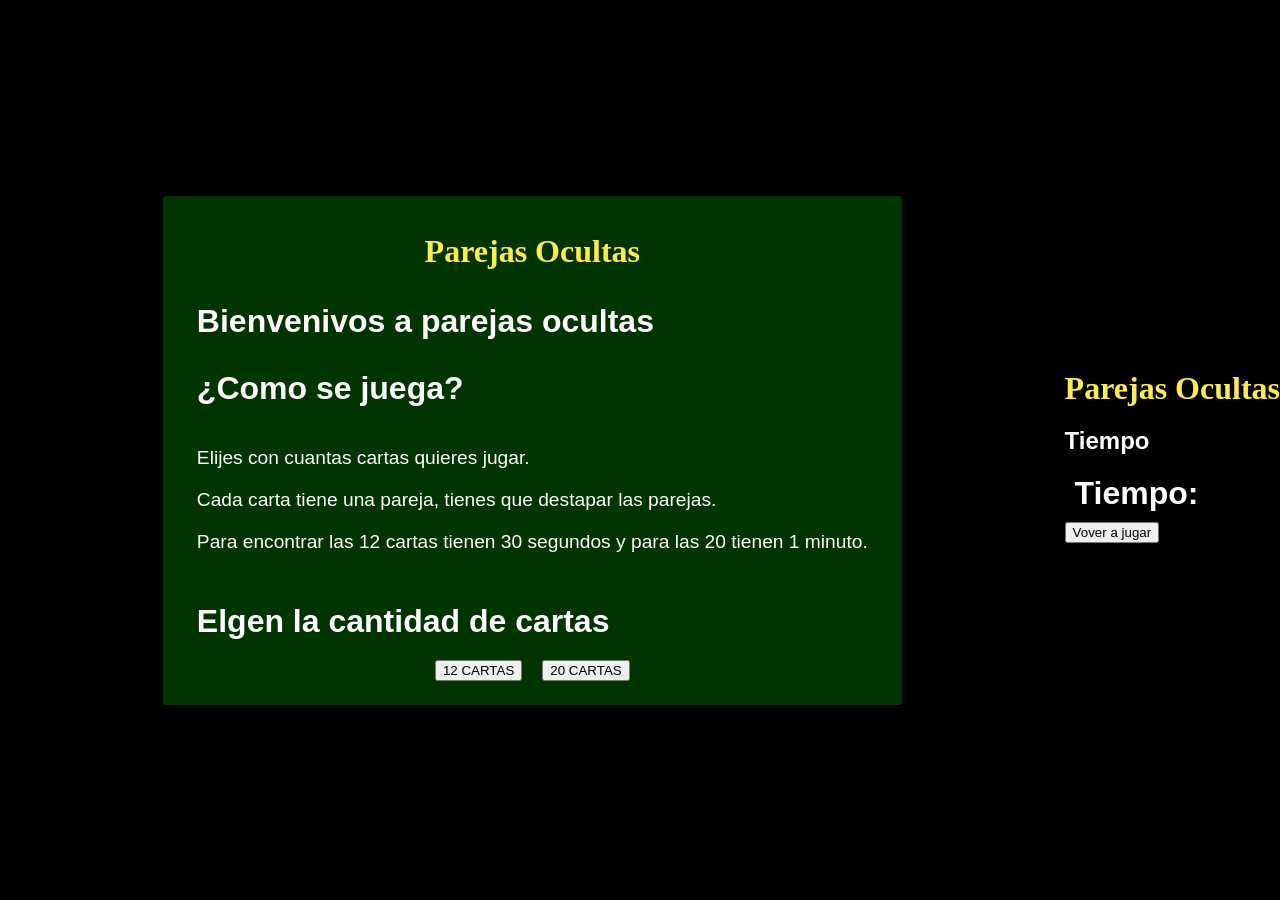
==== cards_and_pairs/index.html @ 32fdad82 "cartas ocultas" ====
<!DOCTYPE html>
<html lang="en">
<head>
    <meta charset="UTF-8">
    <meta name="viewport" content="width=device-width, initial-scale=1.0">
    <title>parejas ocultas</title>
    <link rel="stylesheet" href="cards.css">
</head>
<body>
    <div class="contenedorInicio">
        <h1 class="titulo">Parejas Ocultas</h1>
        <h2 class="subTitulo">Bienvenivos a parejas ocultas</h2>
        <h2 class="subTitulo">¿Como se juega?</h2>

        <ul>
            <li type="none" class="textlista">Elijes con cuantas cartas quieres jugar.</li>
            <li type="none" class="textlista">Cada carta tiene una pareja, tienes que destapar las parejas.</li>
            <li type="none" class="textlista">Para encontrar las 12 cartas tienen 30 segundos y para las 20 tienen 1 minuto.</li>
        </ul>

        <h2 class="subTitulo">Elgen la cantidad de cartas</h2>
            <div class="contenedorBotonesinicio">
                <button class="botonesCantidadcartas" data-cantidad="12">12 CARTAS</button>
                <button class="botonesCantidadcartas" data-cantidad="20">20 CARTAS</button>

            </div>
    </div>

    <div class="contenedorJuego off">
        <h2 class="titulo">Parejas Ocultas</h2>
        <section class="tableroJuego20 off">
            <div class="cartas off" id="espacio1"></div>
            <div class="cartas off" id="espacio2"></div>
            <div class="cartas off" id="espacio3"></div>
            <div class="cartas off" id="espacio4"></div>
            <div class="cartas off" id="espacio5"></div>
            <div class="cartas off" id="espacio6"></div>
            <div class="cartas off" id="espacio7"></div>
            <div class="cartas off" id="espacio8"></div>
            <div class="cartas off" id="espacio9"></div>
            <div class="cartas off" id="espacio10"></div>
            <div class="cartas off" id="espacio11"></div>
            <div class="cartas off" id="espacio12"></div>
            <div class="cartas off" id="espacio13"></div>
            <div class="cartas off" id="espacio14"></div>
            <div class="cartas off" id="espacio15"></div>
            <div class="cartas off" id="espacio16"></div>
            <div class="cartas off" id="espacio17"></div>
            <div class="cartas off" id="espacio18"></div>
            <div class="cartas off" id="espacio19"></div>
            <div class="cartas off" id="espacio20"></div>
        </section>

        <section class="tableroJuego12 off">
            <div class="cartas off" id="espacio21"></div>
            <div class="cartas off" id="espacio22"></div>
            <div class="cartas off" id="espacio23"></div>
            <div class="cartas off" id="espacio24"></div>
            <div class="cartas off" id="espacio25"></div>
            <div class="cartas off" id="espacio26"></div>
            <div class="cartas off" id="espacio27"></div>
            <div class="cartas off" id="espacio28"></div>
            <div class="cartas off" id="espacio29"></div>
            <div class="cartas off" id="espacio30"></div>
            <div class="cartas off" id="espacio31"></div>
            <div class="cartas off" id="espacio32"></div>
        </section>
        <section class="contenedorTiempo">
            <h2 class="sub Titulo">Tiempo</h2>
            <div class="textTiempo"></div>
        </section>
        <div class="contenedorResultado off">
            <h2 class="titulo" id="tituloResultado"></h2>
            <h2 class="subTitulo">Tiempo:</h2>
            <h2 class="subTitulo" id="tiempoResultado"></h2>
            <button class="botonReiniciar">Vover a jugar</button>
        </div>
    </div>
    <script src="cards.js"></script>
</body>
</html>
---- cards_and_pairs/cards.css ----
body{
    display: flex;
    background-color: black;
    color: white;
    width: 100vw;
    height: 100vh;
    margin: 0;
    align-items: center;
    font-family: Arial, Helvetica, sans-serif;
    overflow-x: hidden;
}

@keyframes bordeVerde {
    0% {
        border-bottom-color:green;
        border-top-color: green;
        border-left-color: rgb(0, 24, 0);
        border-right-color: rgb(0, 24, 0);
    }
    50% {
        border-bottom-color:rgb(0, 24, 0);
        border-top-color: rgb(0, 24, 0);
        border-left-color: green;
        border-right-color: green;
    }
    100% {
        border-bottom-color:green;
        border-top-color: green;
        border-left-color: rgb(0, 24, 0);
        border-right-color: rgb(0, 24, 0);
    }
}

.contenedorInicio{
    display: flex;
    flex-direction: column;
    background-color: rgb(0, 53, 0);
    padding: 1.5rem;
    border: 7px solid black;
    border-radius: 10px;
    margin: auto;
    animation: bordeVerde 1.5s infinite;
    gap: 10px;
}

/* Este contenedor inicio.off se añade a javascript conla clase añadida de lo contrario con subclase off no se motraria al inicio */
.contenedorInicio.off{
    display: none;
}

.titulo{
    margin: 13px auto;
    color: rgb(255, 236, 69);
    font-size: 2rem;
    font-family: cursive;
}

.subTitulo{
    font-size: 2rem;
    margin: 10px;
}

ul{
    margin: 0 0 10px 0;
    padding: 10px;
}

.textlista{
    font-size: 1.2rem;
    padding: 10px 0 10px 0;
}

.contenedorBotonesinicio{
    display: flex;
    flex-direction: row;
    flex-wrap: wrap;
    gap: 20px;
    align-items: center;
    justify-content: center;
}
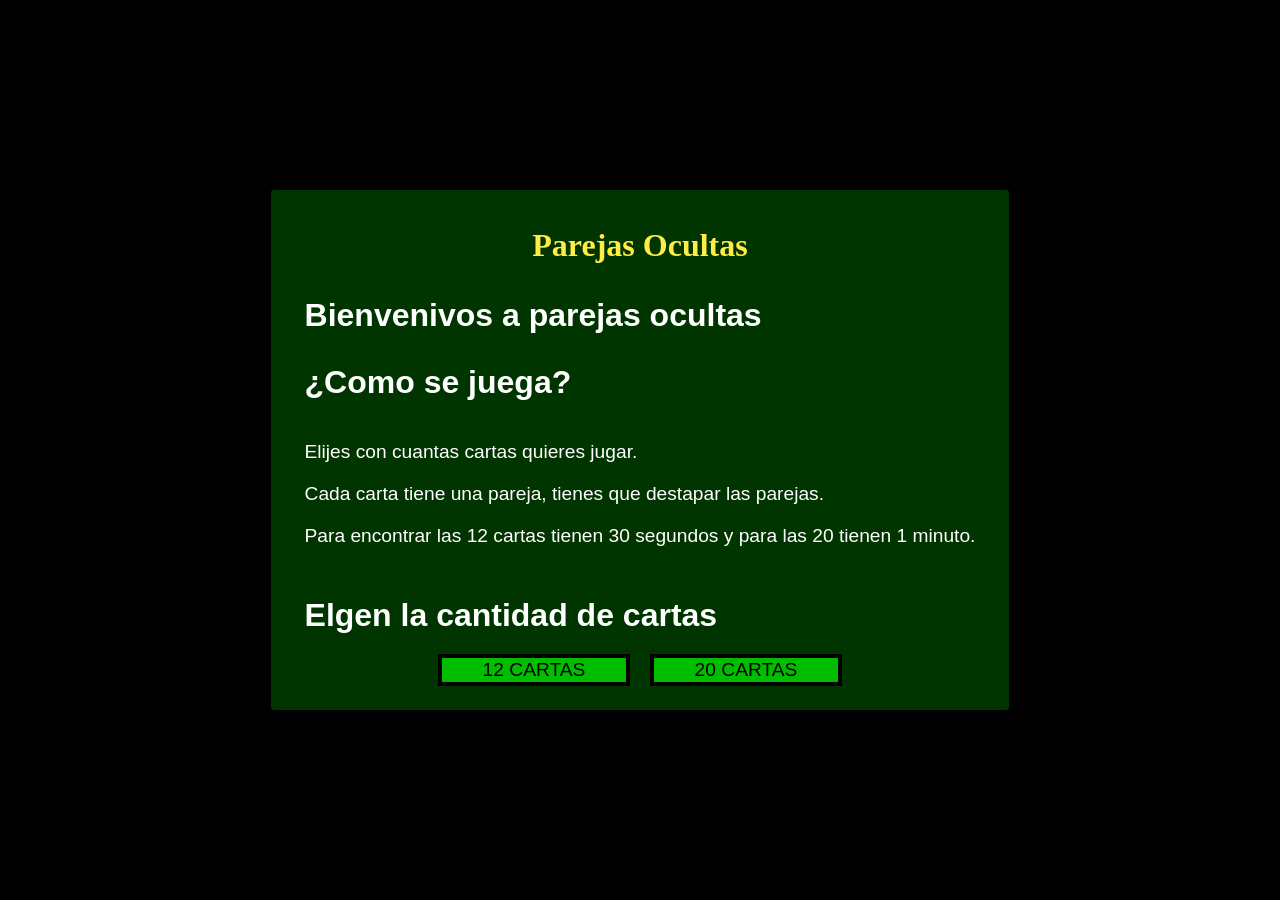
==== commit 94cf8682: "parejas ocultas completo" ====
--- a/cards_and_pairs/index.html
+++ b/cards_and_pairs/index.html
@@ -20,8 +20,8 @@
 
         <h2 class="subTitulo">Elgen la cantidad de cartas</h2>
             <div class="contenedorBotonesinicio">
-                <button class="botonesCantidadcartas" data-cantidad="12">12 CARTAS</button>
-                <button class="botonesCantidadcartas" data-cantidad="20">20 CARTAS</button>
+                <button class="botonesCantidadCartas" data-cantidad="12">12 CARTAS</button>
+                <button class="botonesCantidadCartas" data-cantidad="20">20 CARTAS</button>
 
             </div>
     </div>
@@ -66,15 +66,16 @@
             <div class="cartas off" id="espacio32"></div>
         </section>
         <section class="contenedorTiempo">
-            <h2 class="sub Titulo">Tiempo</h2>
+            <h2 class="subTitulo">Tiempo</h2>
             <div class="textTiempo"></div>
         </section>
-        <div class="contenedorResultado off">
-            <h2 class="titulo" id="tituloResultado"></h2>
-            <h2 class="subTitulo">Tiempo:</h2>
-            <h2 class="subTitulo" id="tiempoResultado"></h2>
-            <button class="botonReiniciar">Vover a jugar</button>
-        </div>
+    </div>
+
+    <div class="contenedorResultado off">
+        <h2 class="titulo" id="tituloResultado"></h2>
+        <h2 class="subTitulo">Tiempo:</h2>
+        <h2 class="subTitulo" id="tiempoResultado"></h2>
+        <button class="botonReiniciar">Vover a jugar</button>
     </div>
     <script src="cards.js"></script>
 </body>
--- a/cards_and_pairs/cards.css
+++ b/cards_and_pairs/cards.css
@@ -77,4 +77,168 @@
     gap: 20px;
     align-items: center;
     justify-content: center;
+}
+
+.botonesCantidadCartas {
+    background-color: rgb(0, 189, 0);
+    width: 12rem;
+    border: 4px solid black;
+    animation: bordeVerde 1.5s infinite;
+    transition: transform 0.1s ease;
+    color: rgb(0, 0, 0);
+    font-size: 1.2rem;
+    font-family: 'Franklin Gothic Medium', 'Arial Narrow', Arial, sans-serif;
+}
+
+.botonesCantidadCartas:hover {
+    transform: scale(1.15);
+}
+
+.botonesCantidadCartas:active {
+    transform: scale(0.9);
+}
+
+.contenedorJuego {
+    display: flex;
+    flex-direction: column;
+    align-items: center;
+    justify-content: center;
+    width: 98%;
+    max-width: 350px;
+    box-sizing: border-box;
+    margin: auto;
+    background-color: rgb(0, 53, 0);
+    padding: 1rem;
+    border: 7px solid black;
+    border-radius: 10px;
+    animation: bordeVerde 1.5s infinite;
+    gap: 30px;
+}
+
+.contenedorJuego.off {
+    display: none;
+}
+
+.tableroJuego20 {
+    display: grid;
+    grid-template-columns: 1fr 1fr 1fr 1fr;
+    grid-template-rows: 1fr 1fr 1fr 1fr 1fr;
+    align-items: center;
+    justify-content: center;
+    text-align: center;
+    gap: 25px;
+}
+
+.tableroJuego20.off {
+    display: none;
+}
+
+.tableroJuego12 {
+    display: grid;
+    grid-template-columns: 1fr 1fr 1fr;
+    grid-template-rows: 1fr 1fr 1fr 1fr;
+    align-items: center;
+    justify-content: center;
+    text-align: center;
+    gap: 25px;
+}
+
+.tableroJuego12.off {
+    display: none;
+}
+
+.cartas {
+    display: flex;
+    width: 3rem;
+    height: 5rem;
+    align-items: center;
+    justify-content: center;
+    font-size: 2rem;
+    background-color: white;
+    color: black;
+    border: 1px solid black;
+    border-radius: 5px;
+    transition: transform 0.5s ease, font-size 0.6s ease;
+}
+
+.cartas.off {
+    transform: scalex(-1);
+    font-size: 0px;
+}
+
+.contenedorTiempo {
+    display: flex;
+    flex-direction: column;
+    justify-content: center;
+    align-items: center;
+    background-color: rgb(0, 39, 0);
+    padding: 0.5rem;
+    border: 1px solid gray;
+    border-radius: 5px;
+}
+
+.textTiempo {
+    display: flex;
+    align-items: center;
+    justify-content: center;
+    font-size: 1.5rem;
+    font-family: 'Franklin Gothic Medium', 'Arial Narrow', Arial, sans-serif;
+    width: 90%;
+    height: 40px;
+    border: 1px solid gray;
+    border-radius: 10px;
+    background-color: black;
+}
+
+.contenedorResultado {
+    display: flex;
+    flex-direction: column;
+    justify-content: center;
+    align-items: center;
+    text-align: center;
+    width: 98%;
+    max-width: 350px;
+    box-sizing: border-box;
+    margin: auto;
+    background-color: rgb(0, 53, 0);
+    padding: 1rem;
+    border: 7px solid black;
+    border-radius: 10px;
+    animation: bordeVerde 1.5s infinite;
+    gap: 10px;
+}
+
+.contenedorResultado.off {
+    display: none;
+}
+
+#tiempoResultado {
+    display: flex;
+    justify-content: center;
+    align-items: center;
+    background-color: black;
+    padding: 5px;
+    width: 60%;
+    max-width: 200px;
+    border: 1px solid gray;
+    border-radius: 10px;
+}
+
+.botonReiniciar {
+    background-color: rgb(0, 189, 0);
+    width: 12rem;
+    border: 4px solid black;
+    animation: bordeVerde 1.5s infinite;
+    transition: transform 0.1s ease;
+    color: rgb(0, 0, 0);
+    font-size: 1.2rem;
+    font-family: 'Franklin Gothic Medium', 'Arial Narrow', Arial, sans-serif;
+}
+
+.botonReiniciar:hover {
+    transform: scale(1.2);
+}
+
+.botonReiniciar:active {
+    transform: scale(0.9);
 }
